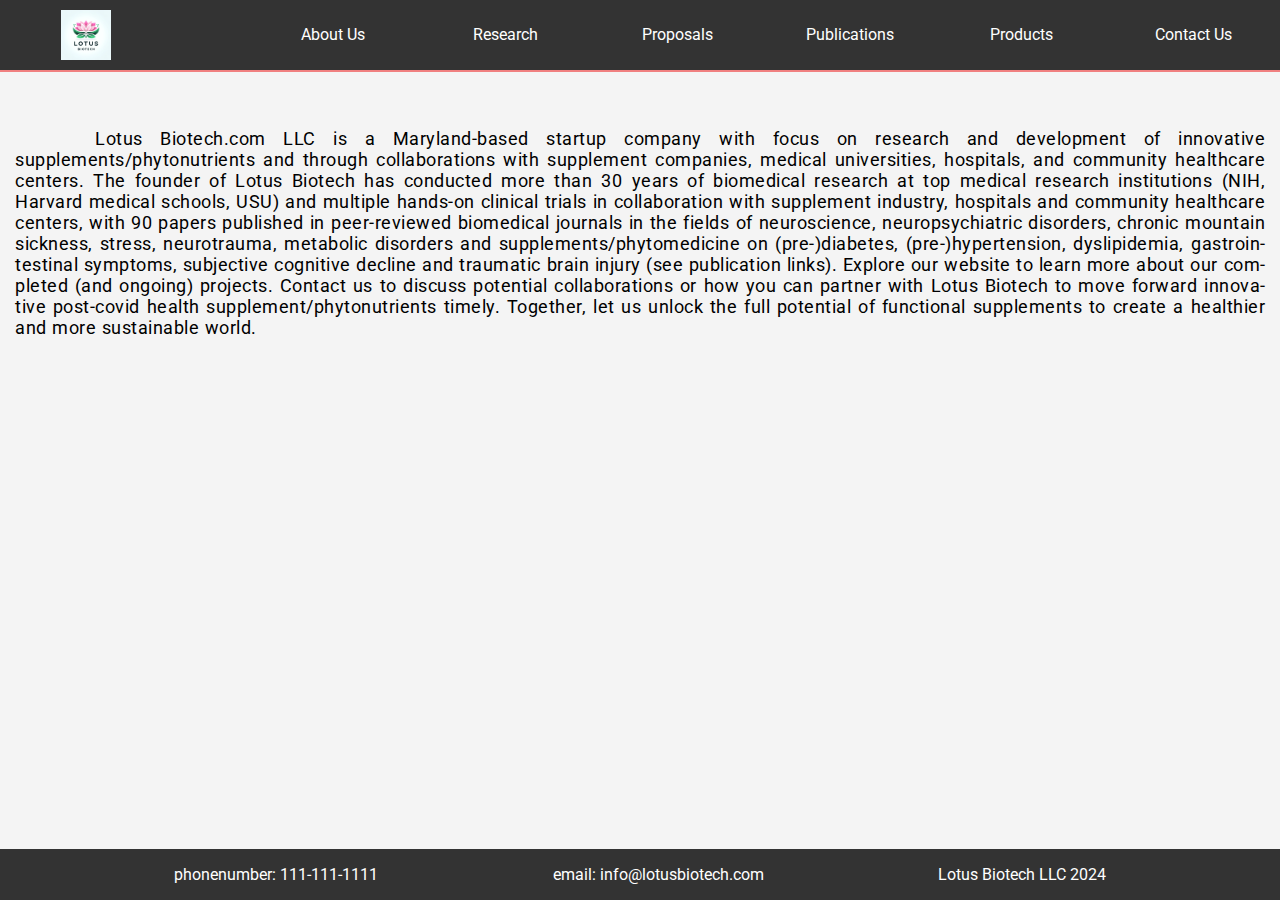
==== lotusaboutus.html @ 5799add6 "Add files via upload" ====
<!DOCTYPE HTML>
<html lang="en">
<head>
    <meta charset="UTF-8">
   
    <link rel="preconnect" href="https://fonts.googleapis.com">
    <link rel="preconnect" href="https://fonts.gstatic.com" crossorigin>
    <link href="https://fonts.googleapis.com/css2?family=Roboto:wght@400;500;700&display=swap" rel="stylesheet">
   

    <title>Lotus Biotech LLC</title>
    <link rel="stylesheet" href="styles/lotus.css">
</head>
<body>
    <div class="menublock" >
        <a href="lotusBiotechLLC.html" class="logobox">
            
            <img class="logo" src="lotuslogo.webp">
           
        </a>
    <div class="menubox">

       <a href="lotusaboutus.html">About Us</a>
       </div>
    
   
    <div class="menubox">
        <a href="lotusresearch.html" >Research </a>
      </div>
     
    <div class="menubox">
      <a href="lotusproposals.html"> Proposals</a>
    </div>
   
    <div class="menubox">

        <a href="lotuspubs.html"> Publications </a>
       
    </div>
    <div class="menubox">
        <a href="lotusproducts.html"> Products </a>
     </div>

     <div class="menubox"> <a href="lotuscontact.html">Contact Us</a></div>
    </div>

        <div class="mainbody">
            <p class="aboutus">
                Lotus Biotech.com LLC is a Maryland-based startup company with focus on research and
                development of innovative supplements/phytonutrients and through collaborations with
                supplement companies, medical universities, hospitals, and community healthcare centers.
                The founder of Lotus Biotech has conducted more than 30 years of biomedical research at top
                medical research institutions (NIH, Harvard medical schools, USU) and multiple hands-on clinical trials
                in collaboration with supplement industry, hospitals and community healthcare centers, with 90
                papers published in peer-reviewed biomedical journals in the fields of neuroscience,
                neuropsychiatric disorders, chronic mountain sickness, stress, neurotrauma, metabolic disorders
                and supplements/phytomedicine on (pre-)diabetes, (pre-)hypertension, dyslipidemia,
                gastrointestinal symptoms, subjective cognitive decline and traumatic brain injury (see
                publication links). Explore our website to learn more about our completed (and ongoing)
                projects. Contact us to discuss potential collaborations or how you can partner with Lotus
                Biotech to move forward innovative post-covid health supplement/phytonutrients timely.
                Together, let us unlock the full potential of functional supplements to create a healthier and more
                sustainable world.

        </div>
        
        <div class="footer">
            <div class="pni"><p>phonenumber: 111-111-1111</p></div>
            <div class="emi"><p>email: info@lotusbiotech.com</p></div>
            <div class="logoi"><p>Lotus Biotech LLC 2024</p></div>
        </div>



</body>
</html>
---- styles/lotus.css ----
.title{
        font-size: 16px;
        font-family:Roboto,Arial;
        
        color:white;
        font-style:italic;
        text-align:center;
       
        
    }
.menublock{
    border: 0px;
    border-style:solid;
    border-radius: 0px;
    display:flex;
    flex-direction: row;
    justify-content: space-between;
  
    position:fixed;
    
    left:0;
    right:0;
    top:0;
    z-index:1;
    border-bottom:2px;
    border-style:solid;
    border-color:lightcoral;
}
body{
    background-color:#f4f4f4;;
    margin:0px;
    padding:0px;
    font-family:Roboto,Arial;
    padding-top:75px;
    
}
.menubox{
    
    border: 0px;
    border-style:solid;
    height:60px;
    background-color:#333;
    flex:1;
    align-items: center;
    text-align:center;
    color: white;
    padding-top:10px;
}
.logobox{
    padding-top:10px;
    border:0;
    border-style: solid;
    height: 60px;
    align-items: center;
    text-align:center;
    background-color:  #333;
    flex:1;
    padding-right:75px;
    display:block;
    text-decoration:none;
}
.logobox:hover{
    font-weight:bold;
    cursor:pointer;
    transition: background-color .15s ease;
    
}
.logo{
    height:50px;
    width:50px;


}
.logo:hover{
    height:55px;
    width:55px;
    cursor:pointer;
    transition:.15s ease;

}
.menubox:hover{
    
    font-weight:bold;
    cursor:pointer;
   
    transition: background-color .15s ease;
}


.mainbody{
    display:flex;
    flex-direction:column;
    justify-content: start;
    
    position:absolute;
    top:60px;
    right:0;
    left:0;
    padding-bottom: 50px;
    font-size:18px;
    padding-top:50px;
    padding-left: 15px;
    padding-right:15px;
    text-indent:80px;
    overflow-wrap: break-word;
    text-align: justify;
    text-justify: inter-word;
    hyphens: auto;
    letter-spacing: 0.5px;
    word-spacing: 1px;
}
.mainbodycontact{
  
    position:absolute;
    top:60px;
    right:0;
    left:0;
    padding-bottom: 50px;
    font-size:18px;
    padding-top:50px;
    padding-left: 15px;
    padding-right:15px;
    
   
}
.footer{

    
    position:fixed;
    bottom:0px;
    right:0px;
    left:0px;
  
   
    display: flex;
    flex-direction:row;
    justify-content:space-evenly;
    background-color:#333;
    color:white;

} 
.menubox a {
    text-decoration: none; /* Removes the underline */
    color: white; /* Sets the text color */
    display: block; /* Makes the link fill the container for better clickability */
    height: 100%; /* Ensures the link fills the entire height of its parent */
    line-height: 50px; /* Centers the text vertically */
}



@media (max-width:600px){
    .title{
  font-size: 10px;
    }
    .menubox{
        font-size: 11px;

    }
    .footer{
        font-size: 10px;

    }
    .aboutus{
        font-size:12px;
        text-indent:60px;
    }
    .logobox{
        padding-right:5px;
        
    }
    .mainbody{
        text-indent: 75px;
        font-size:13px;

    }
    .mainbodyresearch{
        font-size:12px;
        text-indent:25px;
    }
    .mainbodypubs{
        font-size:12px;

    }
   
}

@media(min-width: 601px ) and (max-width:700px){

    .title{
        font-size: 11px;

    }
    .mainbody{
        text-indent:100px;
        font-size:14px;
    }

}
@media(min-width: 701px) and (max-width:850px){
.title{
font-size:12px;

}
   .logobox{
    padding-right: 20px;

   }


}
.mainbodypubs{
    padding-right:100px;
    padding-left:100px;
    border-right: 1px;
    border-left: 1px;
    border-color: gray;
    border-style:solid;


}
.pubtitle{
    font-size:15px;

}

.researchlist{
   text-indent:0px;
    margin-top:10px;
    overflow-wrap: break-word;
    text-align: justify;
    text-justify: inter-word;
    hyphens: auto;
}
.mainbodyresearch{
    border:1px;
    border-style:solid;
    position:absolute;
    top:50px;
    right:0;
    left:0;
    padding-bottom: 50px;
   
    padding-top:50px;
    padding-left: 30px;
    padding-right:30px;
  
    text-indent:75px;

    overflow-wrap: break-word;
    text-align: justify;
    text-justify: inter-word;
    hyphens: auto;
}
.notoginseng{
    position: absolute;
    right:0px;
    left:0px;
    
    width: 100%; /* Makes the image fully responsive */
    max-width: 100%; /* Ensures image is never more than 100% of its container */
    height: auto; /* Maintains aspect ratio */
    padding-bottom: 150px;
  
}
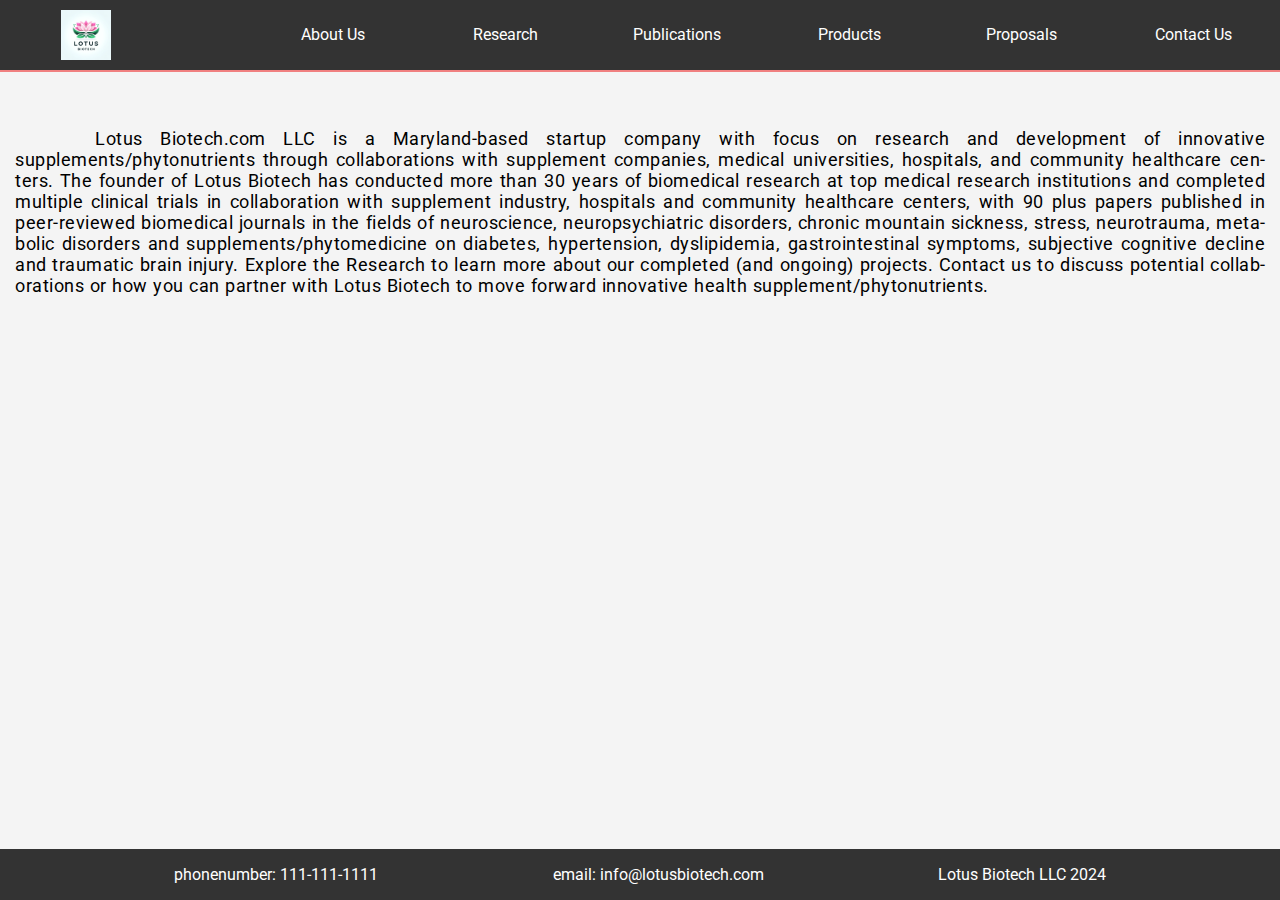
==== commit e25ee509: "Add files via upload" ====
--- a/lotusaboutus.html
+++ b/lotusaboutus.html
@@ -14,8 +14,8 @@
 </head>
 <body>
     <div class="menublock" >
-        <a href="lotusBiotechLLC.html" class="logobox">
-            
+        <a href="index.html" class="logobox">
+
             <img class="logo" src="lotuslogo.webp">
            
         </a>
@@ -28,40 +28,29 @@
     <div class="menubox">
         <a href="lotusresearch.html" >Research </a>
       </div>
-     
+      <div class="menubox">
+
+        <a href="lotuspubs.html"> Publications </a>
+       
+    </div>
+    
+    <div class="menubox">
+        <a href="lotusproducts.html"> Products </a>
+     </div>
+
     <div class="menubox">
       <a href="lotusproposals.html"> Proposals</a>
     </div>
    
-    <div class="menubox">
-
-        <a href="lotuspubs.html"> Publications </a>
-       
+  
+    
+     <div class="menubox"> <a href="lotuscontact.html">Contact Us</a></div>
     </div>
-    <div class="menubox">
-        <a href="lotusproducts.html"> Products </a>
-     </div>
-
-     <div class="menubox"> <a href="lotuscontact.html">Contact Us</a></div>
     </div>
 
         <div class="mainbody">
             <p class="aboutus">
-                Lotus Biotech.com LLC is a Maryland-based startup company with focus on research and
-                development of innovative supplements/phytonutrients and through collaborations with
-                supplement companies, medical universities, hospitals, and community healthcare centers.
-                The founder of Lotus Biotech has conducted more than 30 years of biomedical research at top
-                medical research institutions (NIH, Harvard medical schools, USU) and multiple hands-on clinical trials
-                in collaboration with supplement industry, hospitals and community healthcare centers, with 90
-                papers published in peer-reviewed biomedical journals in the fields of neuroscience,
-                neuropsychiatric disorders, chronic mountain sickness, stress, neurotrauma, metabolic disorders
-                and supplements/phytomedicine on (pre-)diabetes, (pre-)hypertension, dyslipidemia,
-                gastrointestinal symptoms, subjective cognitive decline and traumatic brain injury (see
-                publication links). Explore our website to learn more about our completed (and ongoing)
-                projects. Contact us to discuss potential collaborations or how you can partner with Lotus
-                Biotech to move forward innovative post-covid health supplement/phytonutrients timely.
-                Together, let us unlock the full potential of functional supplements to create a healthier and more
-                sustainable world.
+                Lotus Biotech.com LLC is a Maryland-based startup company with focus on research and development of innovative supplements/phytonutrients through collaborations with supplement companies, medical universities, hospitals, and community healthcare centers. The founder of Lotus Biotech has conducted more than 30 years of biomedical research at top medical research institutions  and completed multiple clinical trials in collaboration with supplement industry, hospitals and community healthcare centers, with 90 plus papers published in peer-reviewed biomedical journals in the fields of neuroscience, neuropsychiatric disorders, chronic mountain sickness, stress, neurotrauma, metabolic disorders and supplements/phytomedicine on diabetes, hypertension, dyslipidemia, gastrointestinal symptoms, subjective cognitive decline and traumatic brain injury.  Explore the Research to learn more about our completed (and ongoing) projects. Contact us to discuss potential collaborations or how you can partner with Lotus Biotech to move forward innovative health supplement/phytonutrients. 
 
         </div>
         
--- a/styles/lotus.css
+++ b/styles/lotus.css
@@ -223,7 +223,7 @@
 }
 .pubtitle{
     font-size:15px;
-
+    font-weight:bold;
 }
 
 .researchlist{
